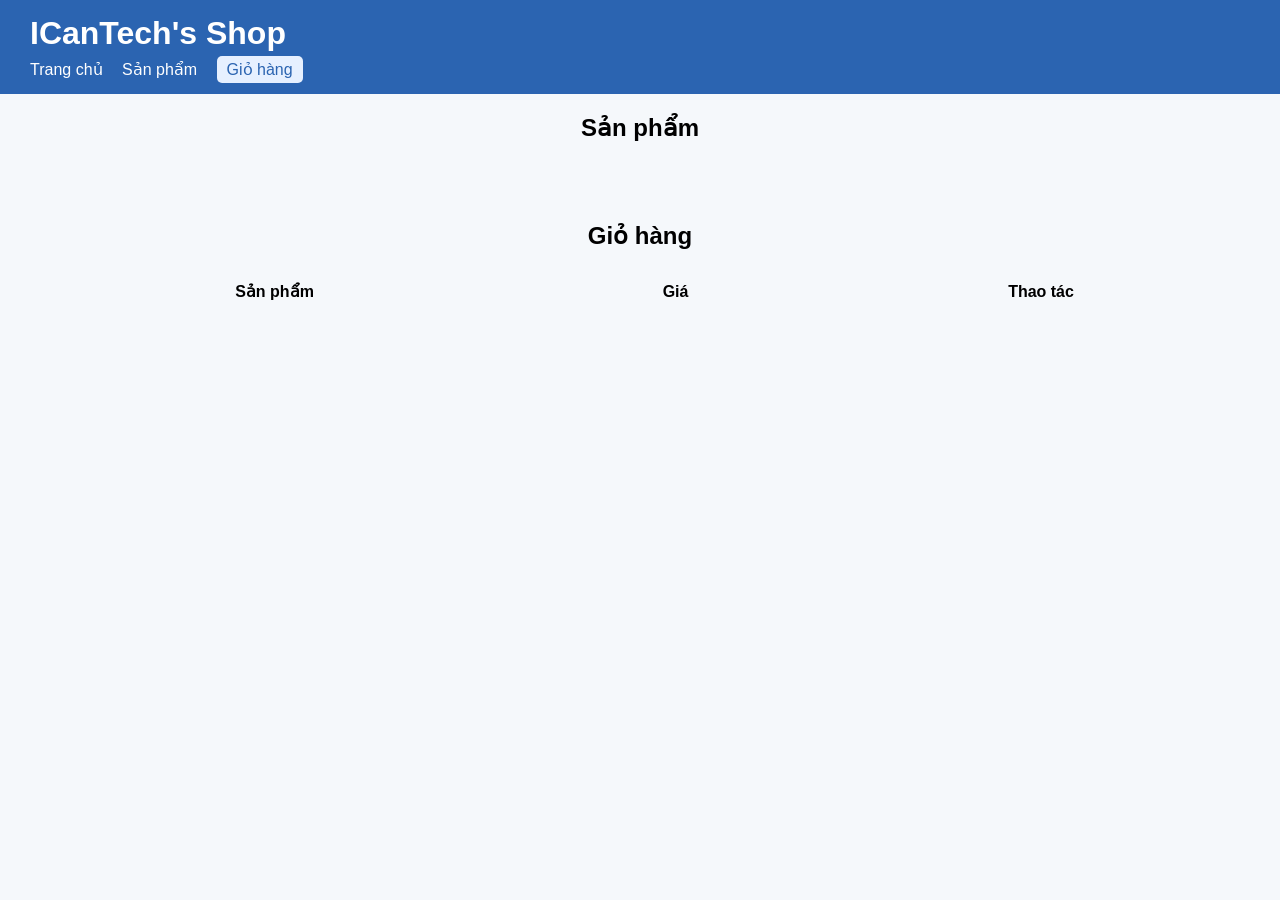
==== giohang.html @ b22eef3d "fix" ====
<!DOCTYPE html>
<html lang="vi">
  <head>
    <meta charset="UTF-8" />
    <title>ICanTech Shop</title>
    <link rel="stylesheet" href="./css/style.css" />
  </head>
  <body>
    <header>
      <h1>ICanTech's Shop</h1>
      <nav>
        <a href="#">Trang chủ</a>
        <a href="./index.html">Sản phẩm</a>
        <a href="#cart" class="active">Giỏ hàng</a>
      </nav>
    </header>
    <h2 class="title">Sản phẩm</h2>
    <div id="product-ls"></div>
    <h2 id="cart" class="title">Giỏ hàng</h2>
    <table width="100%" cellpadding="10">
      <thead>
        <tr>
          <th>Sản phẩm</th>
          <th>Giá</th>
          <th>Thao tác</th>
        </tr>
      </thead>
      <tbody id="cart-ls"></tbody>
    </table>
    <script src="giohang.js"></script>
  </body>
</html>
---- css/style.css ----
body {
  font-family: Arial, sans-serif;
  background: #f5f8fb;
  margin: 0;
  padding: 0;
}

#product-ls {
  display: grid;
  grid-template-columns: repeat(3, 1fr);
  gap: 20px;
  width: 800px;
  padding: 0 40px 40px;
  margin: 0 auto;
}

.item {
  border: 1px solid #ccc;
  padding: 10px;
  text-align: center;
}

.item img {
  width: 200px;
  height: 200px;
  object-fit: cover;
}

.item button {
  background: hotpink;
  border: none;
  padding: 6px 12px;
  color: white;
  cursor: pointer;
  border-radius: 4px;
}
nav {
  margin-top: 8px;
}

nav a {
  color: white;
  text-decoration: none;
  margin-right: 15px;
}

nav a.active {
  background: #e6f0ff;
  color: #2b64b1;
  padding: 5px 10px;
  border-radius: 5px;
}
body {
  font-family: Arial, sans-serif;
  background: #f5f8fb;
  margin: 0;
  padding: 0;
}

/* Header */
header {
  background: #2b64b1;
  color: white;
  padding: 15px 30px;
}

header h1 {
  margin: 0;
}

nav {
  margin-top: 8px;
}

nav a {
  color: white;
  text-decoration: none;
  margin-right: 15px;
}

nav a.active {
  background: #e6f0ff;
  color: #2b64b1;
  padding: 5px 10px;
  border-radius: 5px;
}

.title {
  text-align: center;
  margin: 20px 0;
}
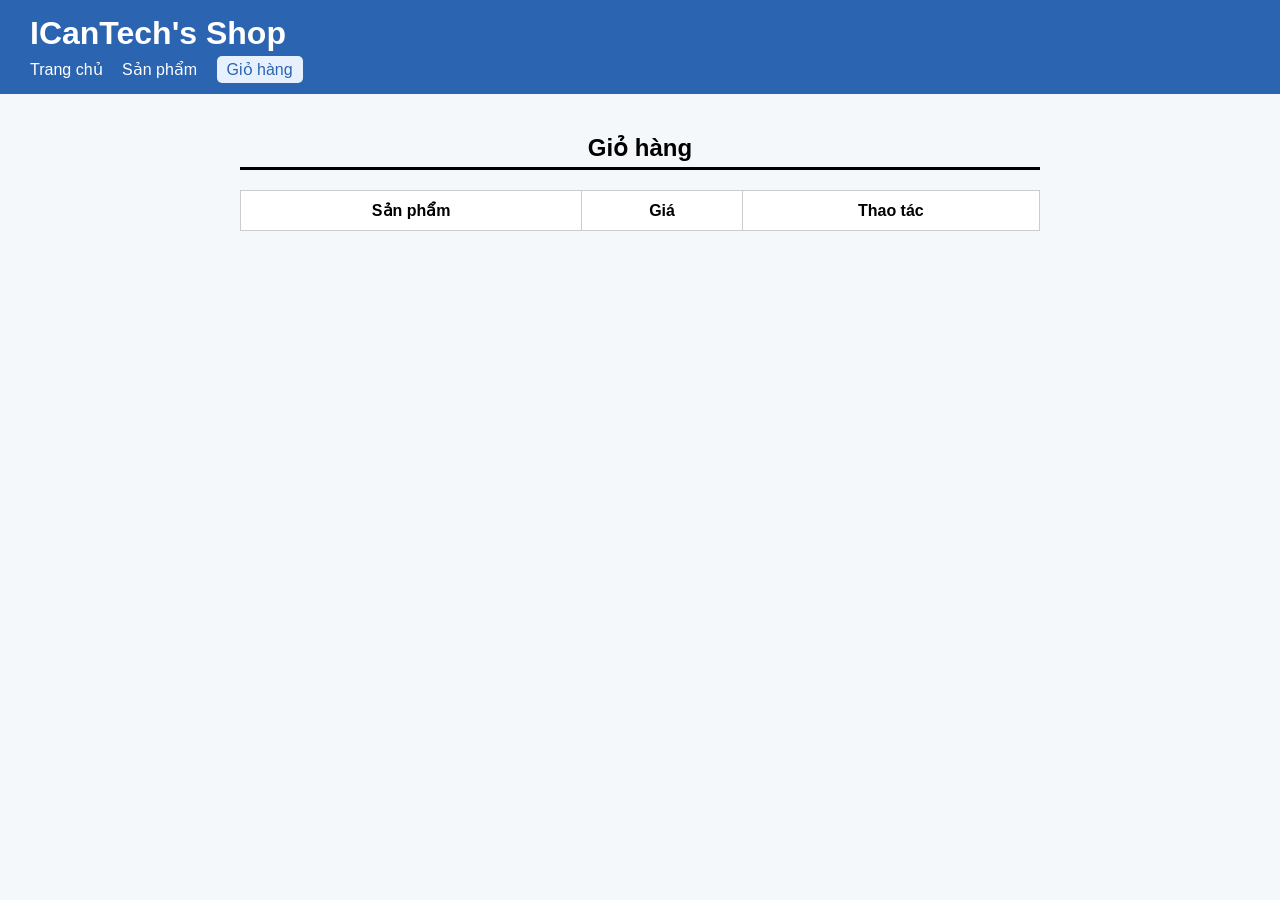
==== commit bc09e70f: "fix" ====
--- a/giohang.html
+++ b/giohang.html
@@ -14,10 +14,9 @@
         <a href="#cart" class="active">Giỏ hàng</a>
       </nav>
     </header>
-    <h2 class="title">Sản phẩm</h2>
     <div id="product-ls"></div>
     <h2 id="cart" class="title">Giỏ hàng</h2>
-    <table width="100%" cellpadding="10">
+    <table cellpadding="10" class="cart-table">
       <thead>
         <tr>
           <th>Sản phẩm</th>
--- a/css/style.css
+++ b/css/style.css
@@ -87,5 +87,32 @@
 
 .title {
   text-align: center;
-  margin: 20px 0;
+  width: 800px;
+  margin: 0 auto;
+  border-bottom: 3px solid black;
+  margin-bottom: 20px;
+  padding-bottom: 5px;
 }
+.cart-table {
+  width: 800px;
+  margin: 0 auto;
+  border-collapse: collapse;
+  background: white;
+}
+
+.cart-table th,
+.cart-table td {
+  border: 1px solid #ccc;
+}
+
+button {
+  background-color: #307fc4;
+  color: white;
+  border-radius: 5px;
+}
+
+.specialbutton {
+  background-color: #dc3b89;
+  color: white;
+  border-radius: 5px;
+}
